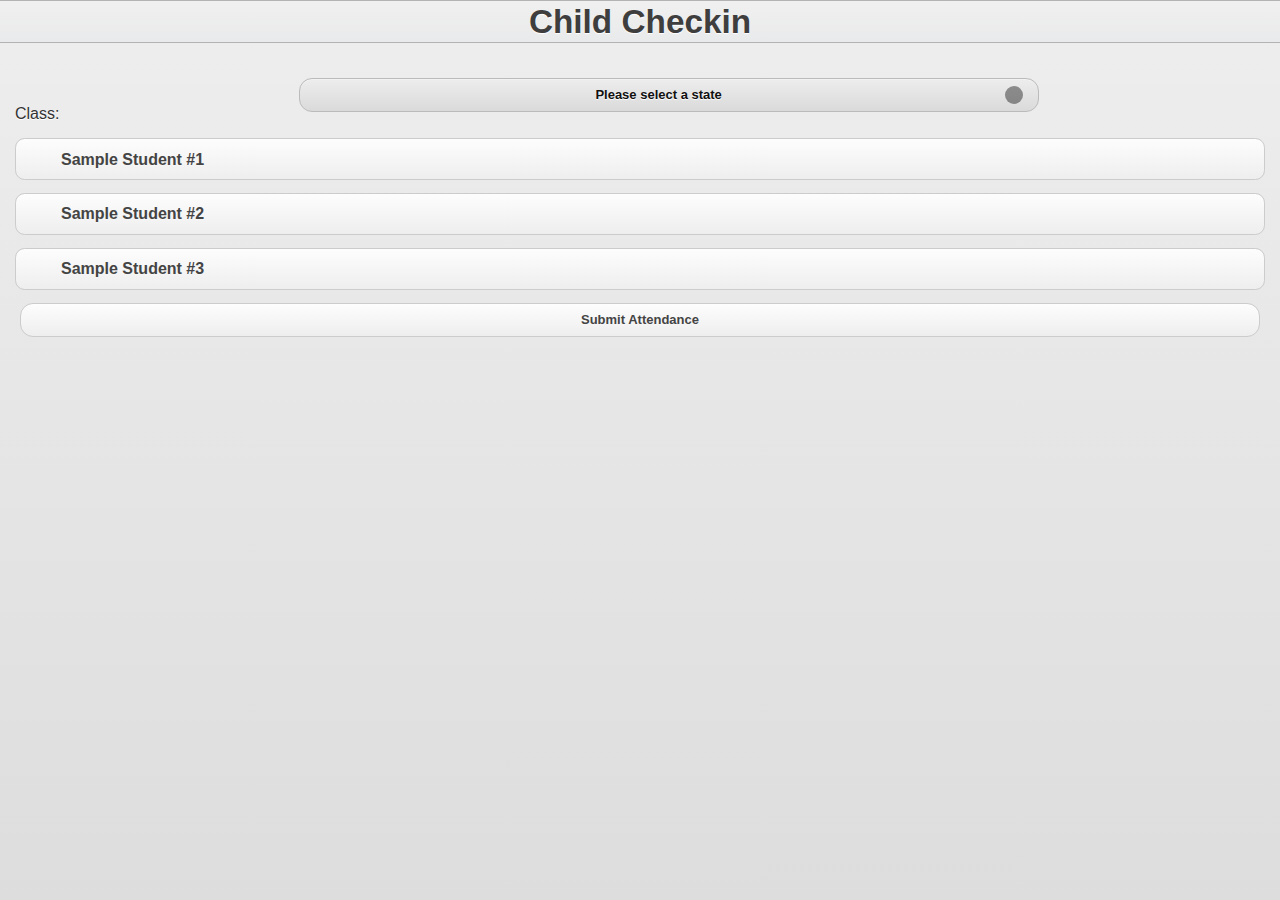
==== index.html @ afb2b14d "moved src to /" ====
﻿<!doctype html>
<html>
<head>
  <meta charset="utf-8">

  <title></title>
  <meta name="description" content="">
  <meta name="author" content="">
  
  <!-- Mobile viewport optimization http://goo.gl/b9SaQ -->
  <meta name="HandheldFriendly" content="True">
  <meta name="MobileOptimized" content="320"/>
  <meta name="viewport" content="width=device-width, initial-scale=1.0">
  
  <!-- Home screen icon  Mathias Bynens http://goo.gl/6nVq0 -->
  <!-- For iPhone 4 with high-resolution Retina display: -->
  <link rel="apple-touch-icon-precomposed" sizes="114x114" href="/img/h/apple-touch-icon.png">
  <!-- For first-generation iPad: -->
  <link rel="apple-touch-icon-precomposed" sizes="72x72" href="/img/m/apple-touch-icon.png">
  <!-- For non-Retina iPhone, iPod Touch, and Android 2.1+ devices: -->
  <link rel="apple-touch-icon-precomposed" href="/img/l/apple-touch-icon-precomposed.png">
  <!-- For nokia devices: -->
  <link rel="shortcut icon" href="/img/l/apple-touch-icon.png">
  
  <!--iOS web app, deletable if not needed -->
  <meta name="apple-mobile-web-app-capable" content="yes">
  <meta name="apple-mobile-web-app-status-bar-style" content="black">
  <link rel="apple-touch-startup-image" href="/img/l/splash.png">
  
  <!-- Mobile IE allows us to activate ClearType technology for smoothing fonts for easy reading -->
  <meta http-equiv="cleartype" content="on">
	
	<!-- more tags for your 'head' to consider https://gist.github.com/849231 -->
  
  <!-- Main Stylesheet -->
  <link rel="stylesheet" href="/css/style.css?v=1">
  <link rel="stylesheet" href="/css/jquery.mobile-1.0a4.1.min.css">
 
  <!-- All JavaScript at the bottom, except for Modernizr which enables HTML5 elements & feature detects -->
  <script src="/js/libs/modernizr-custom.js"></script>
</head>

<body>

  <div id="main_screen" data-theme="c" data-role="page">
  	
    <!-- ====== main content starts here ===== -->  
  	<div data-role="header" id="hdrMain" name="hdrMain" data-nobackbtn="true">
  		<center><span>Child Checkin</span></center>
  	</div>  
  	
  	<div data-role="content" id="contentMain" name="contentMain">
  		<div data-role="fieldcontain">
  			<label for="class_field">Class:&nbsp;</label>
  			<select id="class_field" name="class_field_r">
  				<option value="">Please select a state</option>  
				<option value="c1">Sample Class Period #1</option>  
    			<option value="c2">Sample Class Period #2</option>  
    			<option value="c3">Sample Class Period #3</option> 
  			</select>
  		</div>
  		<div id="student_list" data-role="fieldcontain">
		 	<fieldset data-role="controlgroup">
				<input type="checkbox" name="checkbox-1" id="checkbox-1" />
				<label for="checkbox-1">Sample Student #1</label>
		    </fieldset>
		   <fieldset data-role="controlgroup">
		   		<input type="checkbox" name="checkbox-2" id="checkbox-2" />
				<label for="checkbox-2">Sample Student #2</label>
			</fieldset>
			<fieldset data-role="controlgroup">
		   		<input type="checkbox" name="checkbox-3" id="checkbox-3" />
				<label for="checkbox-3">Sample Student #3</label>
			</fieldset>
		</div>
		<div>
			<button>Submit Attendance</button>
		</div>
  	</div>  
  	  
  	<!-- ====== main content ends here ===== -->  
  	
  	<!-- ====== dialog content starts here ===== -->  
  	<div align="CENTER" data-role="content" id="contentDialog" name="contentDialog">
  		<span>Are you sure you want to submit your attendance?</span>
  	</div>  
  	<!-- ====== dialog content ends here ===== -->   
  	
  	
  	<!-- ====== transition content page starts here ===== -->  
  	<div data-role="content" id="contentTransition" name="contentTransition"></div>  
    <!-- ====== transition content ends here ===== -->   
  	
  	
  	<!-- ====== confirmation content starts here ===== -->  
  	<div align="center" data-role="content" id="confirmation">
  		<div data-role="header"  id="hdrConfirmation" name="hdrConfirmation" data-nobackbtn="true"></div>  
  		<div data-role="content" id="contentConfirmation" name="contentConfirmation" align="center"></div>  
  		<div data-role="footer" id="ftrConfirmation" name="ftrConfirmation"></div>  
  	</div>
  	<!-- ====== confirmation content ends here ===== -->  
  
  </div> 


  <!-- JavaScript at the bottom for fast page loading -->

  <!-- Grab Google CDN's jQuery, with a protocol relative URL; fall back to local if necessary -->
  <script src='/js/libs/jquery-1.5.1.min.js'></script>
  
  <!-- scripts concatenated and minified via ant build script -->
  <script src="/js/mylibs/helper.js"></script>
  <script src="/js/libs/jquery.mobile-1.0a4.1.min.js"></script>
  <!-- end concatenated and minified scripts-->
  
  <script>
    // iPhone Scale Bug Fix, read this when using http://www.blog.highub.com/mobile-2/a-fix-for-iphone-viewport-scale-bug/
    MBP.scaleFix();
    
    // Media Queries Polyfill https://github.com/shichuan/mobile-html5-boilerplate/wiki/Media-Queries-Polyfill
    yepnope({
      test : Modernizr.mq('(min-width)'),
      nope : ['/js/libs/respond.min.js']
    });
    
    $("#contentDialog").hide();
    $("#contentTransition").hide();
    $("#confirmation").hide();
    
  </script>
  
  <!-- Debugger - remove for production -->
  <!-- <script src="https://getfirebug.com/firebug-lite.js"></script> -->
  
  <!-- mathiasbynens.be/notes/async-analytics-snippet Change UA-XXXXX-X to be your site's ID 
  <script>
    var _gaq=[["_setAccount","UA-XXXXX-X"],["_trackPageview"]];
    (function(d,t){var g=d.createElement(t),s=d.getElementsByTagName(t)[0];g.async=1;
    g.src=("https:"==location.protocol?"//ssl":"//www")+".google-analytics.com/ga.js";
    s.parentNode.insertBefore(g,s)}(document,"script"));
  </script -->

</body>
</html>
---- css/style.css ----
﻿/**
 * HTML5 ✰ Boilerplate
 *
 * style.css contains a reset, font normalization and some base styles.
 *
 * Credit is left where credit is due.
 * Much inspiration was taken from these projects:
 * - yui.yahooapis.com/2.8.1/build/base/base.css
 * - camendesign.com/design/
 * - praegnanz.de/weblog/htmlcssjs-kickstart
 */


/**
 * html5doctor.com Reset Stylesheet (Eric Meyer's Reset Reloaded + HTML5 baseline)
 * v1.6.1 2010-09-17 | Authors: Eric Meyer & Richard Clark
 * html5doctor.com/html-5-reset-stylesheet/
 */

html, body, div, span, object, iframe,
h1, h2, h3, h4, h5, h6, p, blockquote, pre,
abbr, address, cite, code, del, dfn, em, img, ins, kbd, q, samp,
small, strong, sub, sup, var, b, i, dl, dt, dd, ol, ul, li,
fieldset, form, label, legend,
table, caption, tbody, tfoot, thead, tr, th, td,
article, aside, canvas, details, figcaption, figure,
footer, header, hgroup, menu, nav, section, summary,
time, mark, audio, video {
  margin: 0;
  padding: 0;
  border: 0;
  font-size: 100%;
  font: inherit;
  vertical-align: baseline;
}

article, aside, details, figcaption, figure,
footer, header, hgroup, menu, nav, section {
  display: block;
}

blockquote, q { quotes: none; }

blockquote:before, blockquote:after,
q:before, q:after { content: ""; content: none; }

ins { background-color: #ff9; color: #000; text-decoration: none; }

mark { background-color: #ff9; color: #000; font-style: italic; font-weight: bold; }

del { text-decoration: line-through; }

abbr[title], dfn[title] { border-bottom: 1px dotted; cursor: help; }

table { border-collapse: collapse; border-spacing: 0; }

hr { display: block; height: 1px; border: 0; border-top: 1px solid #ccc; margin: 1em 0; padding: 0; }

input, select { vertical-align: middle; }



/**
 * Font normalization inspired by YUI Library's fonts.css: developer.yahoo.com/yui/
 */


body { font:13px/1.231 sans-serif; *font-size:small; } /* Hack retained to preserve specificity */
select, input, textarea, button { font:99% sans-serif; }

/* Normalize monospace sizing:
   en.wikipedia.org/wiki/MediaWiki_talk:Common.css/Archive_11#Teletype_style_fix_for_Chrome */
pre, code, kbd, samp { font-family: monospace, sans-serif; }


/**
 * Minimal base styles.
 */

/* Prevent mobile zooming while remain desktop zooming: github.com/shichuan/mobile-html5-boilerplate/issues/closed#issue/14 */
html { -webkit-text-size-adjust: 100%; -ms-text-size-adjust: 100%; } 

/* Accessible focus treatment: people.opera.com/patrickl/experiments/keyboard/test */
a:hover, a:active { outline: none; }

ul, ol { margin-left: 2em; }
ol { list-style-type: decimal; }

/* Remove margins for navigation lists */
nav ul, nav li { margin: 0; list-style:none; list-style-image: none; }

small { font-size: 85%; }
strong, th { font-weight: bold; }

td { vertical-align: top; }

/* Set sub, sup without affecting line-height: gist.github.com/413930 */
sub, sup { font-size: 75%; line-height: 0; position: relative; }
sup { top: -0.5em; }
sub { bottom: -0.25em; }

pre {
  /* www.pathf.com/blogs/2008/05/formatting-quoted-code-in-blog-posts-css21-white-space-pre-wrap/ */
  white-space: pre; white-space: pre-wrap; word-wrap: break-word;
  padding: 15px;
}

textarea { overflow: auto; } /* www.sitepoint.com/blogs/2010/08/20/ie-remove-textarea-scrollbars/ */

.iem7 legend { margin-left: -7px; }

/* Align checkboxes, radios, text inputs with their label by: Thierry Koblentz tjkdesign.com/ez-css/css/base.css  */
input[type="radio"] { vertical-align: text-bottom; }
input[type="checkbox"] { vertical-align: bottom; }
.iem7 input[type="checkbox"] { vertical-align: baseline; }

/* Hand cursor on clickable input elements */
label, input[type="button"], input[type="submit"], input[type="image"], button { cursor: pointer; }

/* Webkit browsers add a 2px margin outside the chrome of form elements */
button, input, select, textarea { margin: 0; }

/* Colors for form validity */
input:valid, textarea:valid   {  }
input:invalid, textarea:invalid {
   border-radius: 1px; -moz-box-shadow: 0px 0px 5px red; -webkit-box-shadow: 0px 0px 5px red; box-shadow: 0px 0px 5px red;
}
.no-boxshadow input:invalid, .no-boxshadow textarea:invalid { background-color: #f0dddd; }


/* These selection declarations have to be separate
   No text-shadow: twitter.com/miketaylr/status/12228805301
   Also: hot pink! */
::-moz-selection{ background: #FF5E99; color:#fff; text-shadow: none; }
::selection { background:#FF5E99; color:#fff; text-shadow: none; }

/* j.mp/webkit-tap-highlight-color */
a:link { -webkit-tap-highlight-color: #FF5E99; }

/* Make buttons play nice in IE:
   www.viget.com/inspire/styling-the-button-element-in-internet-explorer/ */
button {  width: auto; overflow: visible; }

/* Bicubic resizing for non-native sized IMG:
   code.flickr.com/blog/2008/11/12/on-ui-quality-the-little-things-client-side-image-resizing/ */
.iem7 img { -ms-interpolation-mode: bicubic; }


/**
 * You might tweak these..
 */

body, select, input, textarea {
  /* #444 looks better than black: twitter.com/H_FJ/statuses/11800719859 */
  color: #444;
  /* Set your base font here, to apply evenly */
  /* font-family: Georgia, serif;  */
}

/* Headers (h1, h2, etc) have no default font-size or margin; define those yourself */
h1, h2, h3, h4, h5, h6 { font-weight: bold; }

a, a:active, a:visited { color: #607890; }
a:hover { color: #036; }


/* 
 * Helper classes 
 */
 
/* prevent callout */
.nocallout {-webkit-touch-callout: none;}

/* Text overflow with ellipsis */
.ellipsis {
  text-overflow: ellipsis;
  overflow: hidden;
  white-space: nowrap;
}

/* A hack for HTML5 contenteditable attribute on mobile */
textarea.contenteditable {-webkit-appearance: none;}

/* A workaround for S60 3.x and 5.0 devices which do not animated gif images if they have been set as display: none */
.gifhidden {position: absolute; left: -100%;}

/* For image replacement */
.ir { display: block; text-indent: -999em; overflow: hidden; background-repeat: no-repeat; text-align: left; direction: ltr; }

/* Hide for both screenreaders and browsers:
   css-discuss.incutio.com/wiki/Screenreader_Visibility */
.hidden { display: none; visibility: hidden; }

/* Hide only visually, but have it available for screenreaders: by Jon Neal.
  www.webaim.org/techniques/css/invisiblecontent/  &  j.mp/visuallyhidden */
.visuallyhidden { border: 0; clip: rect(0 0 0 0); height: 1px; margin: -1px; overflow: hidden; padding: 0; position: absolute; width: 1px; }
/* Extends the .visuallyhidden class to allow the element to be focusable when navigated to via the keyboard: drupal.org/node/897638 */
.visuallyhidden.focusable:active,
.visuallyhidden.focusable:focus { clip: auto; height: auto; margin: 0; overflow: visible; position: static; width: auto; }

/* Hide visually and from screenreaders, but maintain layout */
.invisible { visibility: hidden; }

/* The Magnificent Clearfix: Updated to prevent margin-collapsing on child elements.
   j.mp/bestclearfix */
.clearfix:before, .clearfix:after { content: "\0020"; display: block; height: 0; overflow: hidden; }
.clearfix:after { clear: both; }
/* Fix clearfix: blueprintcss.lighthouseapp.com/projects/15318/tickets/5-extra-margin-padding-bottom-of-page */
.clearfix { zoom: 1; }


/* Primary Styles for mobile
   Author:
*/
#hdrMain span { font-size:25pt; }


/*
 * Media queries for responsive design https://github.com/shichuan/mobile-html5-boilerplate/wiki/The-Style
 */


/* Styles for desktop and large screen ----------- */

/*styles for 800px and up!*/
@media only screen and (min-width: 800px) {
  /* Styles */
}/*/mediaquery*/


/* iPhone 4, Opera Mobile 11 and other high pixel ratio devices ----------- */
@media
only screen and (-webkit-min-device-pixel-ratio: 1.5),
only screen and (-o-min-device-pixel-ratio: 3/2),
only screen and (min-device-pixel-ratio: 1.5) {
  /* Styles */
}
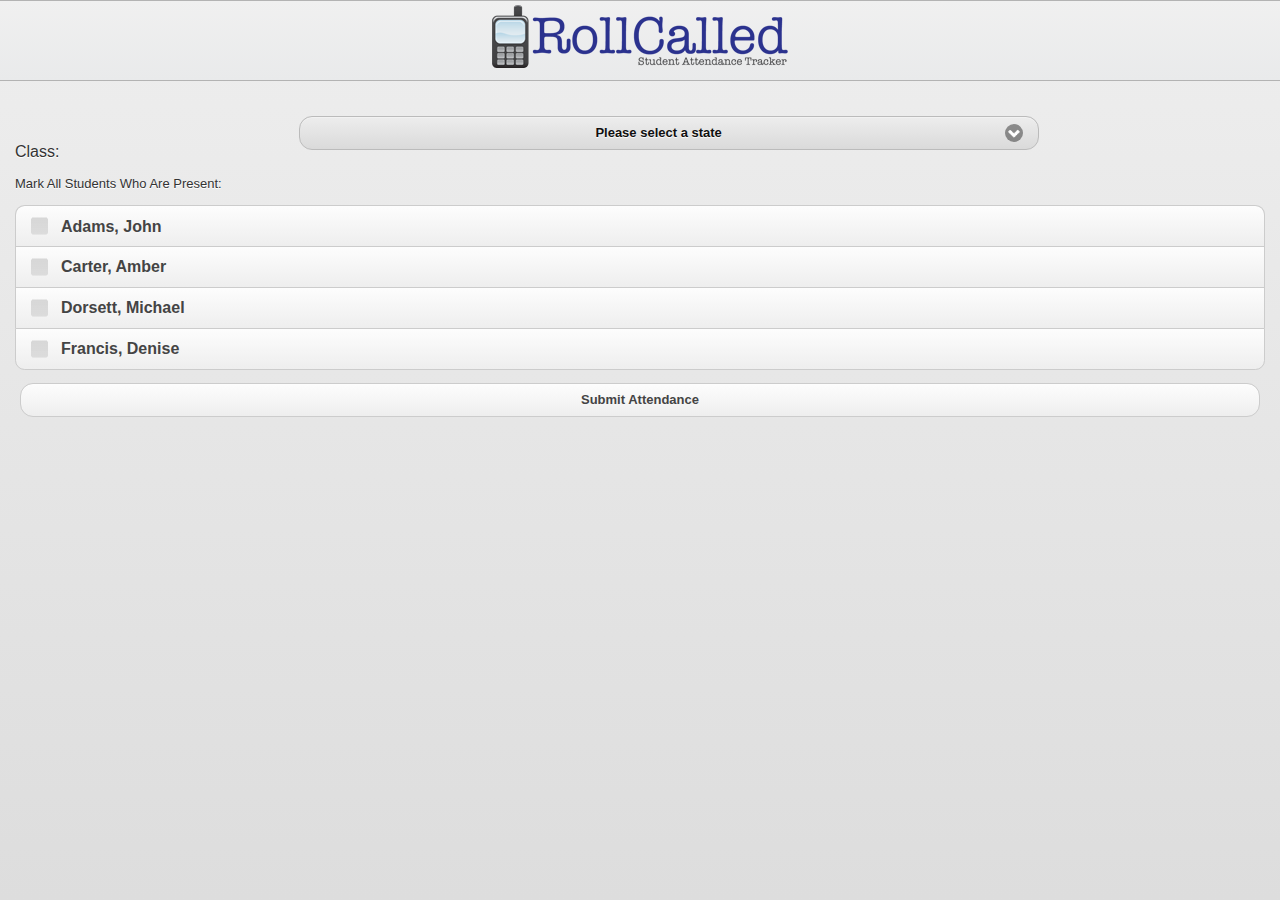
==== commit 4ce00e6c: "removed modernizr..." ====
--- a/index.html
+++ b/index.html
@@ -1,43 +1,13 @@
-﻿<!doctype html>
+<!doctype html>
 <html>
 <head>
-  <meta charset="utf-8">
-
-  <title></title>
-  <meta name="description" content="">
-  <meta name="author" content="">
-  
-  <!-- Mobile viewport optimization http://goo.gl/b9SaQ -->
-  <meta name="HandheldFriendly" content="True">
-  <meta name="MobileOptimized" content="320"/>
-  <meta name="viewport" content="width=device-width, initial-scale=1.0">
-  
-  <!-- Home screen icon  Mathias Bynens http://goo.gl/6nVq0 -->
-  <!-- For iPhone 4 with high-resolution Retina display: -->
-  <link rel="apple-touch-icon-precomposed" sizes="114x114" href="/img/h/apple-touch-icon.png">
-  <!-- For first-generation iPad: -->
-  <link rel="apple-touch-icon-precomposed" sizes="72x72" href="/img/m/apple-touch-icon.png">
-  <!-- For non-Retina iPhone, iPod Touch, and Android 2.1+ devices: -->
-  <link rel="apple-touch-icon-precomposed" href="/img/l/apple-touch-icon-precomposed.png">
-  <!-- For nokia devices: -->
-  <link rel="shortcut icon" href="/img/l/apple-touch-icon.png">
-  
-  <!--iOS web app, deletable if not needed -->
-  <meta name="apple-mobile-web-app-capable" content="yes">
-  <meta name="apple-mobile-web-app-status-bar-style" content="black">
-  <link rel="apple-touch-startup-image" href="/img/l/splash.png">
-  
-  <!-- Mobile IE allows us to activate ClearType technology for smoothing fonts for easy reading -->
-  <meta http-equiv="cleartype" content="on">
-	
-	<!-- more tags for your 'head' to consider https://gist.github.com/849231 -->
-  
-  <!-- Main Stylesheet -->
-  <link rel="stylesheet" href="/css/style.css?v=1">
-  <link rel="stylesheet" href="/css/jquery.mobile-1.0a4.1.min.css">
- 
-  <!-- All JavaScript at the bottom, except for Modernizr which enables HTML5 elements & feature detects -->
-  <script src="/js/libs/modernizr-custom.js"></script>
+<title></title>
+<meta http-equiv="cleartype" content="on">
+	<link rel="stylesheet"  href="/css/jquery.mobile-1.0a4.1.min.css" /> 
+	<link rel="stylesheet" href="/css/style.css" /> 
+	<script type="text/javascript" src="/js/jquery-1.5.min.js"></script> 
+	<script type="text/javascript" src="/js/jquery.mobile-1.0a4.1.min.js"></script> 
+	<script type="text/javascript" src="/js/jquery.mobile.themeswitcher.js"></script> 
 </head>
 
 <body>
@@ -45,9 +15,10 @@
   <div id="main_screen" data-theme="c" data-role="page">
   	
     <!-- ====== main content starts here ===== -->  
+    
   	<div data-role="header" id="hdrMain" name="hdrMain" data-nobackbtn="true">
-  		<center><span>Child Checkin</span></center>
-  	</div>  
+  		<center><span><img src="/images/logo.png"></span></center>
+  	</div>      
   	
   	<div data-role="content" id="contentMain" name="contentMain">
   		<div data-role="fieldcontain">
@@ -59,20 +30,22 @@
     			<option value="c3">Sample Class Period #3</option> 
   			</select>
   		</div>
-  		<div id="student_list" data-role="fieldcontain">
-		 	<fieldset data-role="controlgroup">
-				<input type="checkbox" name="checkbox-1" id="checkbox-1" />
-				<label for="checkbox-1">Sample Student #1</label>
-		    </fieldset>
-		   <fieldset data-role="controlgroup">
-		   		<input type="checkbox" name="checkbox-2" id="checkbox-2" />
-				<label for="checkbox-2">Sample Student #2</label>
-			</fieldset>
-			<fieldset data-role="controlgroup">
-		   		<input type="checkbox" name="checkbox-3" id="checkbox-3" />
-				<label for="checkbox-3">Sample Student #3</label>
-			</fieldset>
-		</div>
+  		<div>Mark All Students Who Are Present:</div>
+  		<div id="student_list" data-role="fieldcontain"> 
+			 	<fieldset data-role="controlgroup"> 
+					<input type="checkbox" name="checkbox-1a" id="checkbox-1a" class="custom" /> 
+					<label for="checkbox-1a">Adams, John</label> 
+ 
+					<input type="checkbox" name="checkbox-2a" id="checkbox-2a" class="custom" /> 
+					<label for="checkbox-2a">Carter, Amber</label> 
+					
+					<input type="checkbox" name="checkbox-3a" id="checkbox-3a" class="custom" /> 
+					<label for="checkbox-3a">Dorsett, Michael</label> 
+ 
+					<input type="checkbox" name="checkbox-4a" id="checkbox-4a" class="custom" /> 
+					<label for="checkbox-4a">Francis, Denise</label> 
+			    </fieldset> 
+  		</div>
 		<div>
 			<button>Submit Attendance</button>
 		</div>
@@ -101,26 +74,10 @@
   	<!-- ====== confirmation content ends here ===== -->  
   
   </div> 
-
-
-  <!-- JavaScript at the bottom for fast page loading -->
-
-  <!-- Grab Google CDN's jQuery, with a protocol relative URL; fall back to local if necessary -->
-  <script src='/js/libs/jquery-1.5.1.min.js'></script>
-  
-  <!-- scripts concatenated and minified via ant build script -->
-  <script src="/js/mylibs/helper.js"></script>
-  <script src="/js/libs/jquery.mobile-1.0a4.1.min.js"></script>
-  <!-- end concatenated and minified scripts-->
   
   <script>
-    // iPhone Scale Bug Fix, read this when using http://www.blog.highub.com/mobile-2/a-fix-for-iphone-viewport-scale-bug/
-    MBP.scaleFix();
-    
-    // Media Queries Polyfill https://github.com/shichuan/mobile-html5-boilerplate/wiki/Media-Queries-Polyfill
-    yepnope({
-      test : Modernizr.mq('(min-width)'),
-      nope : ['/js/libs/respond.min.js']
+    $("#class_field").change(function(){
+    	alert('ok');
     });
     
     $("#contentDialog").hide();
@@ -128,17 +85,6 @@
     $("#confirmation").hide();
     
   </script>
-  
-  <!-- Debugger - remove for production -->
-  <!-- <script src="https://getfirebug.com/firebug-lite.js"></script> -->
-  
-  <!-- mathiasbynens.be/notes/async-analytics-snippet Change UA-XXXXX-X to be your site's ID 
-  <script>
-    var _gaq=[["_setAccount","UA-XXXXX-X"],["_trackPageview"]];
-    (function(d,t){var g=d.createElement(t),s=d.getElementsByTagName(t)[0];g.async=1;
-    g.src=("https:"==location.protocol?"//ssl":"//www")+".google-analytics.com/ga.js";
-    s.parentNode.insertBefore(g,s)}(document,"script"));
-  </script -->
 
 </body>
 </html>
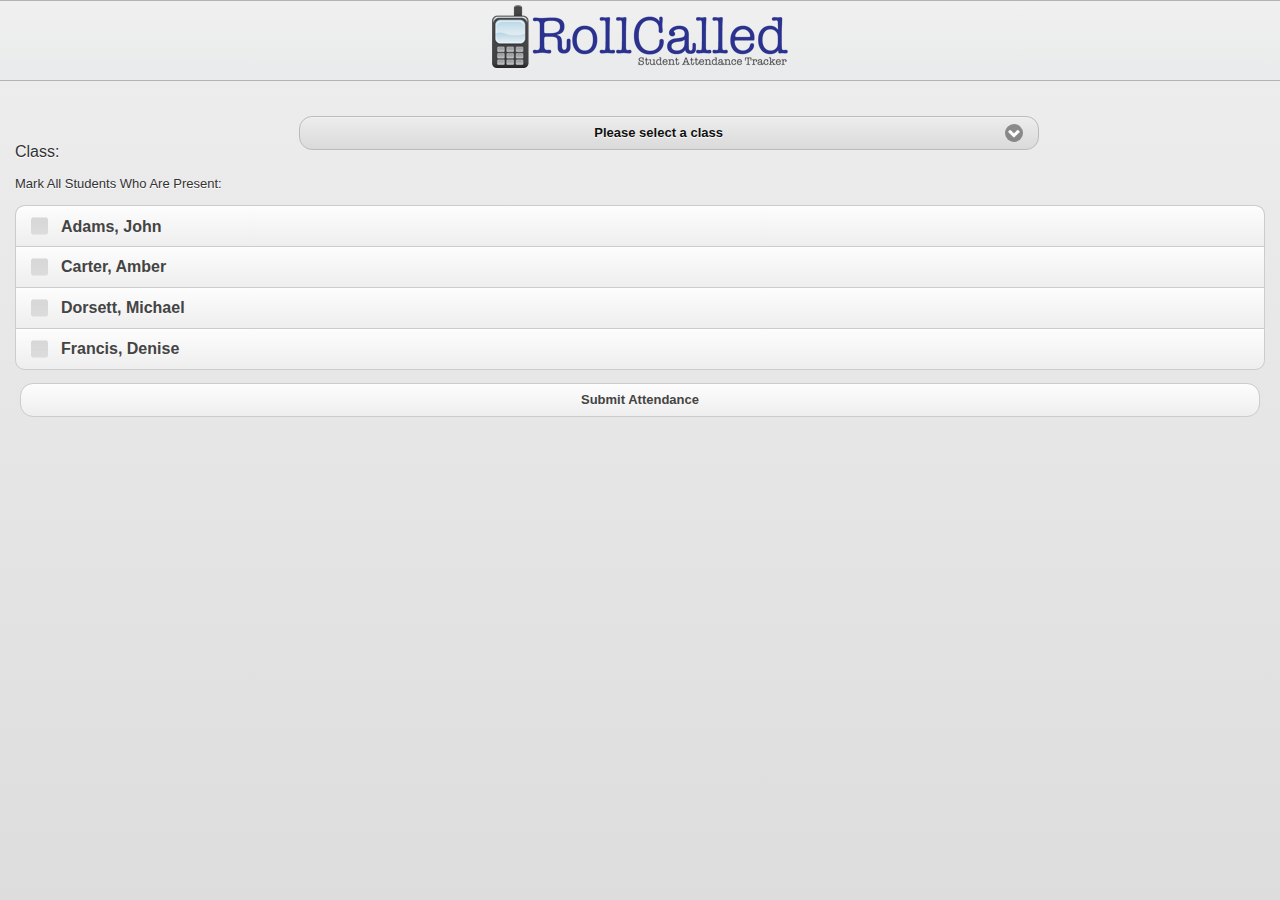
==== commit bdf7c3ff: "changed select box content" ====
--- a/index.html
+++ b/index.html
@@ -24,10 +24,12 @@
   		<div data-role="fieldcontain">
   			<label for="class_field">Class:&nbsp;</label>
   			<select id="class_field" name="class_field_r">
-  				<option value="">Please select a state</option>  
-				<option value="c1">Sample Class Period #1</option>  
-    			<option value="c2">Sample Class Period #2</option>  
-    			<option value="c3">Sample Class Period #3</option> 
+  				<option value="">Please select a class</option>  
+				<option value="c1">Period 1: Freshman English</option>  
+    			<option value="c2">Period 2: Sophomore English</option>  
+    			<option value="c3">Period 3: Sophomore English</option>
+    			<option value="c4">Period 4: Freshman English</option>
+    			<option value="c5">Period 5: Sophomore English</option> 
   			</select>
   		</div>
   		<div>Mark All Students Who Are Present:</div>
